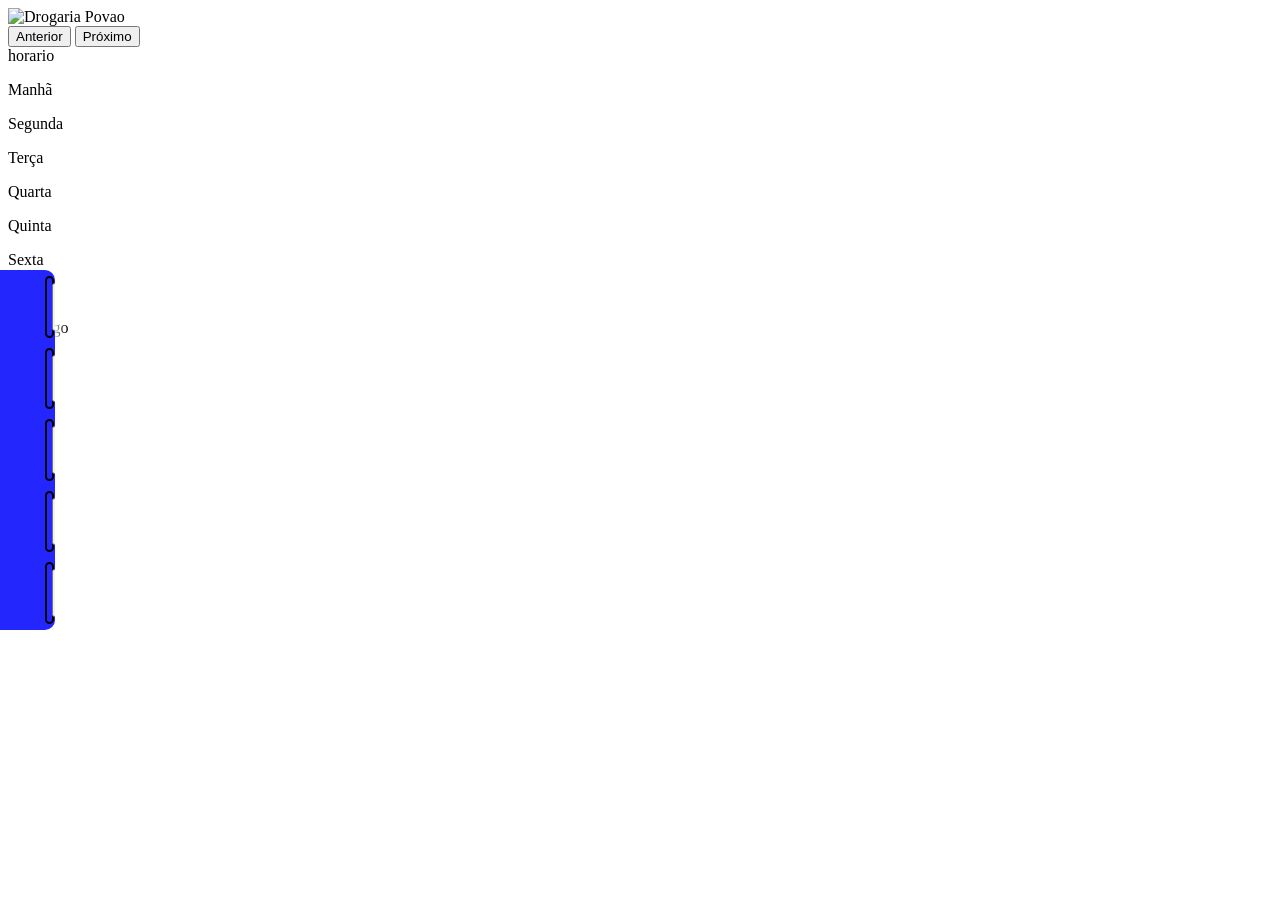
==== index.html @ f73e0058 "colocando logo da povão" ====
<!DOCTYPE html>
<html lang="pt-BR">
  <head>
    <meta charset="UTF-8" />
    <meta name="viewport" content="width=device-width, initial-scale=1.0" />
    <title>escala Povão loja 11</title>
    <script src="https://cdn.jsdelivr.net/npm/@tailwindcss/browser@4"></script>
    <script src="https://unpkg.com/@supabase/supabase-js@2"></script>
    <link
      rel="stylesheet"
      href="https://cdnjs.cloudflare.com/ajax/libs/font-awesome/6.5.1/css/all.min.css"
      integrity="sha512-DTOQO9RWCH3ppGqcWaEA1BIZOC6xxalwEsw9c2QQeAIftl+Vegovlnee1c9QX4TctnWMn13TZye+giMm8e2LwA=="
      crossorigin="anonymous"
      referrerpolicy="no-referrer"
    />
    <link rel="stylesheet" href="style.css" />

    <style>
      @import url("https://fonts.googleapis.com/css2?family=Inconsolata:wght@200..900&family=Lato:ital,wght@0,100;0,300;0,400;0,700;0,900;1,100;1,300;1,400;1,700;1,900&family=Manrope:wght@200..800&family=Poppins:ital,wght@0,100;0,200;0,300;0,400;0,500;0,600;0,700;0,800;0,900;1,100;1,200;1,300;1,400;1,500;1,600;1,700;1,800;1,900&display=swap");
    </style>
  </head>
  <body
    class="w-screen min-h-screen relative flex flex-col items-center font-['Poppins'] bg-blue-300"
  >
    <div class="flex justify-center bg-yellow-300 mb-2 rounded-2xl p-5 m-2 ">
      <img
        src="https://drogariaspovao.com.br/media/logomobile.svg?w=500"
        alt="Drogaria Povao"
        width="250"
        height="50"
      />
    </div>
    <div class="flex w-full justify-center items-center">
      <nav class="open" id="menuLateral">
        <ul>
          <li data-option="motoboys">
            <button>
              <i class="fa-solid fa-motorcycle"></i>
              <p>motoboys</p>
            </button>
          </li>

          <li data-option="caixas">
            <button>
              <i class="fa-solid fa-money-bill-1-wave"></i>
              <p>Caixa</p>
            </button>
          </li>
          <li data-option="separadores">
            <button>
              <i class="fa-solid fa-hand-back-fist"></i>
              <p>Separação</p>
            </button>
          </li>
          <li data-option="vendedores">
            <button>
              <i class="fa-solid fa-tags"></i>
              <p>Vendas</p>
            </button>
          </li>

          <li data-option="expedidores">
            <button>
              <i class="fa-solid fa-computer"></i>
              <p>Expedição</p>
            </button>
          </li>
          <li data-option="perfumistas">
            <button>
              <i class="fa-solid fa-spray-can-sparkles"></i>
              <p>Perfumaria</p>
            </button>
          </li>
          <li data-option="balconistas">
            <button>
              <i class="fa-solid fa-tablets"></i>
              <p>Balcão</p>
            </button>
          </li>
        </ul>

        <!-- asdasd
       
      
let trabalhadores = "";
let motoboys = [];
let caixas = [];
let separadores = [];
let vendedores = [];
let expedidores = [];
let perfumistas = [];
let balconistas = [];-->
      </nav>

      <section class="h-full w-full p-5 flex flex-col items-center">
        <!-- escala povao -->

        <div class="flex flex-col gap-2">
          <div class="flex justify-between mb-2 w-full px-1">
            <button
              class="rounded p-1 bg-blue-900 text-yellow-500 hover:bg-blue-600 hover:text-white shadow-md shadow-yellow-100"
              onclick="teste()"
            >
              Anterior
            </button>
            <button
              class="rounded p-1 text-yellow-500 bg-blue-900 hover:bg-blue-600 hover:text-white shadow-md shadow-yellow-100"
              onclick="mudarEscala(motoboys)"
            >
              Próximo
            </button>
          </div>
          <!-- linha da Manhã -->
          <div class="flex gap-2">
            <div class="flex flex-col">
              <div
                class="flex justify-center items-center bg-blue-900 text-yellow-500 py-2 rounded-t-xl min-w-20"
              >
                horario
              </div>
              <div
                class="flex items-center justify-center p-2 bg-white h-full rounded-b-xl"
              >
                <p class="border-b-2">Manhã</p>
              </div>
            </div>
            <div class="flex flex-col">
              <div
                class="flex justify-center items-center bg-blue-900 rounded-t-xl py-2 w-35"
              >
                <p class="text-yellow-500">Segunda</p>
              </div>
              <div
                class="flex items-start justify-center bg-white rounded-b-xl p-2 h-full"
              >
                <ul
                  class="ulManha flex flex-col justify-start gap-1"
                  id="1"
                ></ul>
              </div>
            </div>
            <div class="flex flex-col">
              <div
                class="flex justify-center items-center bg-blue-900 text-yellow-500 py-2 rounded-t-xl w-35"
              >
                Terça
              </div>
              <div
                class="flex items-center justify-center p-2 bg-white h-full rounded-b-xl"
              >
                <ul
                  class="ulManha flex flex-col justify-start gap-1 h-full"
                  id="2"
                ></ul>
              </div>
            </div>
            <div class="flex flex-col">
              <div
                class="flex justify-center items-center bg-blue-900 text-yellow-500 py-2 rounded-t-xl w-35"
              >
                Quarta
              </div>
              <div
                class="flex items-center justify-center p-2 bg-white h-full rounded-b-xl"
              >
                <ul
                  class="ulManha flex flex-col justify-start gap-1 h-full"
                  id="3"
                ></ul>
              </div>
            </div>
            <div class="flex flex-col">
              <div
                class="flex justify-center items-center bg-blue-900 text-yellow-500 py-2 rounded-t-xl w-35"
              >
                Quinta
              </div>
              <div
                class="flex items-center justify-center p-2 bg-white h-full rounded-b-xl"
              >
                <ul
                  class="ulManha flex flex-col justify-start gap-1 h-full"
                  id="4"
                ></ul>
              </div>
            </div>
            <div class="flex flex-col">
              <div
                class="flex justify-center items-center bg-blue-900 text-yellow-500 py-2 rounded-t-xl w-35"
              >
                Sexta
              </div>
              <div
                class="flex items-center justify-center p-2 bg-white h-full rounded-b-xl"
              >
                <ul
                  class="ulManha flex flex-col justify-start gap-1 h-full"
                  id="5"
                ></ul>
              </div>
            </div>
            <div class="flex flex-col">
              <div
                class="flex justify-center items-center bg-blue-900 text-yellow-500 py-2 rounded-t-xl w-35"
              >
                Sábado
              </div>
              <div
                class="flex items-center justify-center p-2 bg-white h-full rounded-b-xl"
              >
                <ul
                  class="ulManha flex flex-col justify-start gap-1 h-full"
                  id="6"
                ></ul>
              </div>
            </div>

            <div class="flex flex-col">
              <div
                class="flex justify-center items-center bg-blue-900 text-yellow-500 py-2 rounded-t-xl w-35"
              >
                Domingo
              </div>
              <div
                class="flex items-center justify-center p-2 bg-white h-full rounded-b-xl"
              >
                <ul
                  class="flex flex-col justify-start gap-1 h-full"
                  id="ulManhaDom"
                ></ul>
              </div>
            </div>
          </div>
          <!-- linha da tarde -->
          <div class="flex gap-2">
            <!-- linha da tarde -->
            <div class="flex flex-col">
              <!-- column 1 -->
              <div
                class="flex flex-col items-center justify-between p-2 bg-white h-full rounded-xl min-w-20"
              >
                <p class="border-b-2">9h40</p>
                <p class="border-b-2">10h00</p>
                <p class="border-b-2">11h00</p>
              </div>
            </div>
            <!-- column2 -->
            <div>
              <div
                class="flex justify-center bg-white rounded-xl p-2 w-35 h-full"
              >
                <ul
                  class="ulTarde flex flex-col justify-between gap-1"
                  id="1"
                ></ul>
              </div>
            </div>
            <!-- column3 -->
            <div>
              <div
                class="flex items-start justify-center bg-white rounded-xl p-2 w-35 h-full"
              >
                <ul
                  class="ulTarde flex flex-col justify-between gap-1"
                  id="2"
                ></ul>
              </div>
            </div>
            <!-- column4 -->
            <div>
              <div
                class="flex items-start justify-center bg-white rounded-xl p-2 w-35 h-full"
              >
                <ul
                  class="ulTarde flex flex-col justify-between gap-1 h-full"
                  id="3"
                ></ul>
              </div>
            </div>
            <!-- column5 -->

            <div>
              <div
                class="flex items-start justify-center bg-white rounded-xl p-2 w-35 h-full"
              >
                <ul
                  class="ulTarde flex flex-col justify-between gap-1"
                  id="4"
                ></ul>
              </div>
            </div>
            <!-- column6 -->
            <div>
              <div
                class="flex items-start justify-center bg-white rounded-xl p-2 w-35 h-full"
              >
                <ul
                  class="ulTarde flex flex-col justify-between gap-1 h-full"
                  id="5"
                ></ul>
              </div>
            </div>
            <!-- column7 -->
            <div>
              <div
                class="flex items-start justify-center bg-white rounded-xl p-2 w-35 h-full"
              >
                <ul
                  class="ulTarde flex flex-col justify-between gap-1 h-full"
                  id="6"
                ></ul>
              </div>
            </div>

            <!-- column8 -->

            <div>
              <div
                class="flex items-start justify-center bg-white rounded-xl p-2 w-35 h-full"
              >
                <ul
                  class="flex flex-col justify-between gap-1 h-full"
                  id="ulInterDom"
                ></ul>
              </div>
            </div>
          </div>
          <!-- linha da noite -->
          <div class="flex gap-2">
            <div class="flex flex-col">
              <div
                class="flex items-center justify-center p-2 bg-white h-full rounded-xl min-w-20"
              >
                <p class="border-b-2">Noite</p>
              </div>
            </div>
            <div>
              <div
                class="flex items-start justify-center bg-white rounded-xl p-2 w-35 h-full"
              >
                <ul
                  class="ulNoite flex flex-col justify-start gap-1"
                  id="1"
                ></ul>
              </div>
            </div>

            <div>
              <div
                class="flex items-start justify-center bg-white rounded-xl p-2 w-35 h-full"
              >
                <ul
                  class="ulNoite flex flex-col justify-start gap-1"
                  id="2"
                ></ul>
              </div>
            </div>

            <div>
              <div
                class="flex items-start justify-center bg-white rounded-xl p-2 w-35 h-full"
              >
                <ul
                  class="ulNoite flex flex-col justify-start gap-1 h-full"
                  id="3"
                ></ul>
              </div>
            </div>

            <div>
              <div
                class="flex items-start justify-center bg-white rounded-xl p-2 w-35 h-full"
              >
                <ul
                  class="ulNoite flex flex-col justify-start gap-1"
                  id="4"
                ></ul>
              </div>
            </div>

            <div>
              <div
                class="flex items-start justify-center bg-white rounded-xl p-2 w-35 h-full"
              >
                <ul
                  class="ulNoite flex flex-col justify-start gap-1 h-full"
                  id="5"
                ></ul>
              </div>
            </div>

            <div>
              <div
                class="flex items-start justify-center bg-white rounded-xl p-2 w-35 h-full"
              >
                <ul
                  class="ulNoite flex flex-col justify-start gap-1 h-full"
                  id="6"
                ></ul>
              </div>
            </div>
            <div>
              <div
                class="flex items-start justify-center bg-white rounded-xl p-2 w-35 h-full"
              >
                <ul
                  class="flex flex-col justify-start gap-1 h-full"
                  id="ulNoiteDom"
                ></ul>
              </div>
            </div>
          </div>
          <!-- linha das folgas -->
          <div class="flex gap-2">
            <div class="flex flex-col">
              <div
                class="flex items-center justify-center p-2 bg-white h-full rounded-xl min-w-20"
              >
                <p class="border-b-2">Folgas</p>
              </div>
            </div>
            <div>
              <div
                class="flex items-start justify-center bg-white rounded-xl p-2 w-35 h-full"
              >
                <ul
                  class="ulFolgas flex flex-col justify-start gap-1"
                  id="1"
                ></ul>
              </div>
            </div>

            <div>
              <div
                class="flex items-start justify-center bg-white rounded-xl p-2 w-35 h-full"
              >
                <ul
                  class="ulFolgas flex flex-col justify-start gap-1"
                  id="2"
                ></ul>
              </div>
            </div>

            <div>
              <div
                class="flex items-start justify-center bg-white rounded-xl p-2 w-35 h-full"
              >
                <ul
                  class="ulFolgas flex flex-col justify-start gap-1 h-full"
                  id="3"
                ></ul>
              </div>
            </div>

            <div>
              <div
                class="flex items-start justify-center bg-white rounded-xl p-2 w-35 h-full"
              >
                <ul
                  class="ulFolgas flex flex-col justify-start gap-1"
                  id="4"
                ></ul>
              </div>
            </div>

            <div>
              <div
                class="flex items-start justify-center bg-white rounded-xl p-2 w-35 h-full"
              >
                <ul
                  class="ulFolgas flex flex-col justify-start gap-1 h-full"
                  id="5"
                ></ul>
              </div>
            </div>

            <div>
              <div
                class="flex items-start justify-center bg-white rounded-xl p-2 w-35 h-full"
              >
                <ul
                  class="ulFolgas flex flex-col justify-start gap-1 h-full"
                  id="6"
                ></ul>
              </div>
            </div>
            <div>
              <div
                class="flex items-start justify-center bg-white rounded-xl p-2 w-35 h-full"
              >
                <ul class="flex flex-col justify-start gap-1 h-full" id=""></ul>
              </div>
            </div>
          </div>
        </div>
      </section>
    </div>
    <script src="app.js"></script>
  </body>
</html>
---- style.css ----
nav {
  background-color:rgb(35, 39, 253);
  border-radius: 0px 10px 10px 0px;
  width: 150px;
  padding: 5px;
  text-align: center;
  display: flex;
  position: fixed;
  top: 50%;
  left: 0px;
  transform: translate(0,-50%);
  flex-direction: column;
  justify-content: center;
  transition:all ease 0.5s;
  white-space:nowrap;
  overflow:hidden;
  max-height: 350px;
  box-shadow: 4px 4px 10px rgb(255, 255, 252) ;
  ul {
    display: flex;
    gap: 10px;
    flex-direction: column;
    li {
      border: 2px solid black ;
      border-radius:5px;
      width: 100%;
      display: flex;
      &:hover{
  background-color:rgb(126, 129, 255);
          cursor:pointer;
        }
      button {
        width: 100%;
        display: flex;
        gap: 10px;
        align-items: center;
        margin: 5px;
        &:hover{
          cursor:pointer;
        }
      }
    }
  }
}
.open{
  width:45px;
  button{
    overflow: hidden;
  }
}
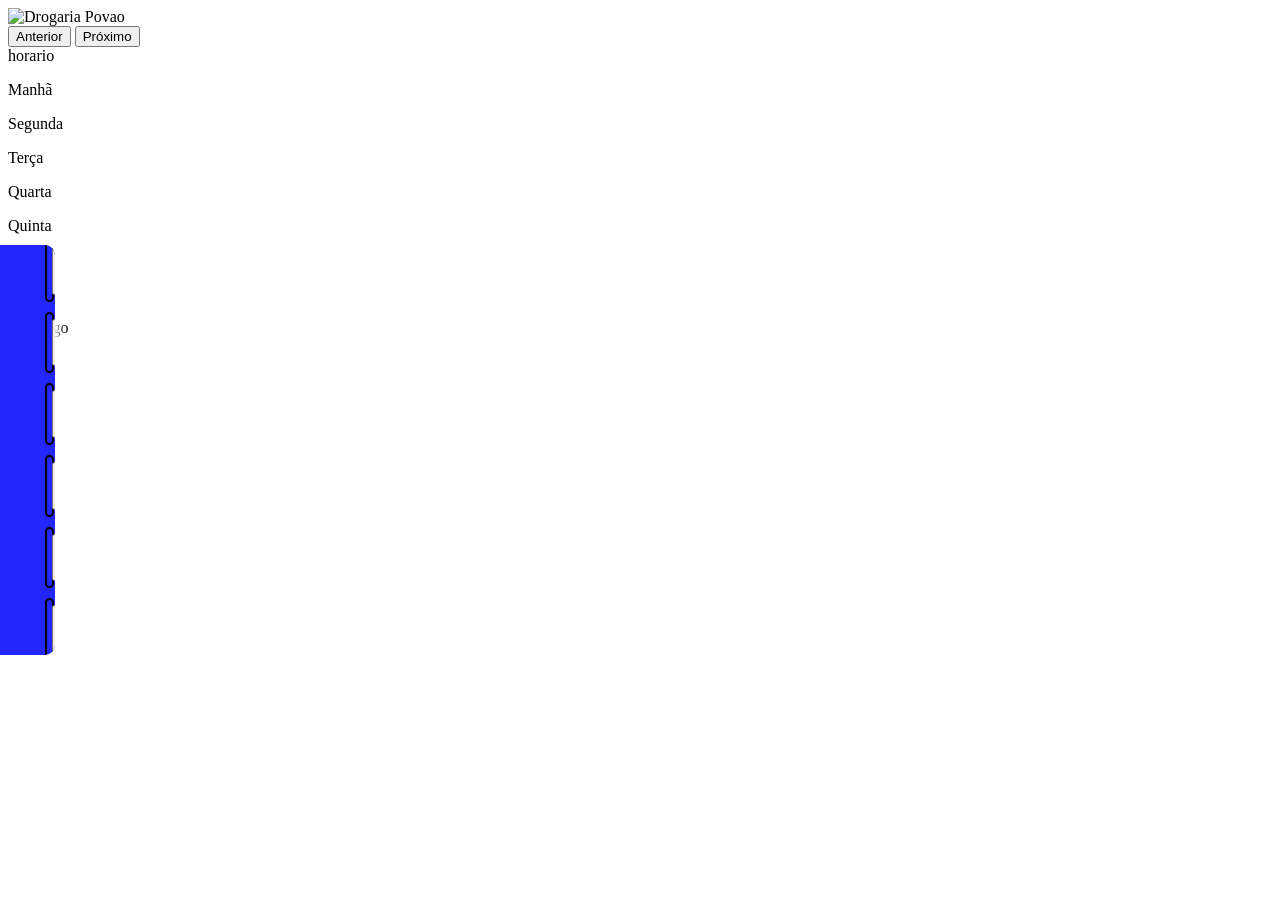
==== commit 1dc0397e: "adicionando modal" ====
--- a/index.html
+++ b/index.html
@@ -1,4 +1,4 @@
-<!DOCTYPE html>
+<!doctype html>
 <html lang="pt-BR">
   <head>
     <meta charset="UTF-8" />
@@ -22,7 +22,23 @@
   <body
     class="w-screen min-h-screen relative flex flex-col items-center font-['Poppins'] bg-blue-300"
   >
-    <div class="flex justify-center bg-yellow-300 mb-2 rounded-2xl p-5 m-2 ">
+    <dialog
+    
+    id= "modal"
+      class="bg-blue-900 fixed rounded-2xl max-w-100 left-1/2 top-1/2 -translate-x-1/2 -translate-y-1/2 backdrop:bg-black/70"
+    >
+      <div class="  flex  flex-col  justify-center items-center gap-3 rounded-2xl">
+        <h2 class="text-blue-900 font-bold bg-yellow-300 w-full rounded-t-2xl p-2 text-center">Senha para Editar</h2>
+        <input id="inputModal" type="text" class="bg-white rounded-xl w-50 p-2 text-center mx-3" placeholder="Digite a senha"/>
+        <p class="text-red-500 text-md hidden" id="pModal" >senha incorreta!</p>
+        <div class="flex justify-between w-full px-2 pb-2">
+          <button id="btnVoltar" class="bg-yellow-300 p-1 rounded-xl hover:bg-yellow-100 cursor-pointer">Voltar</button>
+          <button id='btnOk' class="bg-yellow-300 px-3 rounded-xl hover:bg-yellow-100 cursor-pointer">OK</button>
+        </div>
+      </div>
+    </dialog>
+
+    <div class="flex justify-center bg-yellow-300 mb-2 rounded-2xl p-5 m-2">
       <img
         src="https://drogariaspovao.com.br/media/logomobile.svg?w=500"
         alt="Drogaria Povao"
@@ -75,6 +91,12 @@
             <button>
               <i class="fa-solid fa-tablets"></i>
               <p>Balcão</p>
+            </button>
+          </li>
+          <li id="btnEdit">
+            <button>
+              <i class="fa-solid fa-square-pen text-xl"></i>
+              <p>editar</p>
             </button>
           </li>
         </ul>
@@ -98,20 +120,20 @@
         <div class="flex flex-col gap-2">
           <div class="flex justify-between mb-2 w-full px-1">
             <button
-              class="rounded p-1 bg-blue-900 text-yellow-500 hover:bg-blue-600 hover:text-white shadow-md shadow-yellow-100"
+              class="rounded p-1 bg-blue-900 text-yellow-500 hover:bg-blue-600 hover:text-white hover:cursor-pointer shadow-md shadow-yellow-100"
               onclick="teste()"
             >
               Anterior
             </button>
             <button
-              class="rounded p-1 text-yellow-500 bg-blue-900 hover:bg-blue-600 hover:text-white shadow-md shadow-yellow-100"
+              class="rounded p-1 text-yellow-500 bg-blue-900 hover:bg-blue-600 hover:text-white hover:cursor-pointer shadow-md shadow-yellow-100"
               onclick="mudarEscala(motoboys)"
             >
               Próximo
             </button>
           </div>
           <!-- linha da Manhã -->
-          <div class="flex gap-2">
+          <div class="flex gap-2" id="divsManha">
             <div class="flex flex-col">
               <div
                 class="flex justify-center items-center bg-blue-900 text-yellow-500 py-2 rounded-t-xl min-w-20"
--- a/style.css
+++ b/style.css
@@ -14,7 +14,7 @@
   transition:all ease 0.5s;
   white-space:nowrap;
   overflow:hidden;
-  max-height: 350px;
+  max-height: 400px;
   box-shadow: 4px 4px 10px rgb(255, 255, 252) ;
   ul {
     display: flex;
@@ -48,3 +48,8 @@
     overflow: hidden;
   }
 }
+.modeEdit{
+&:hover{
+  background-color: gray;
+}
+}
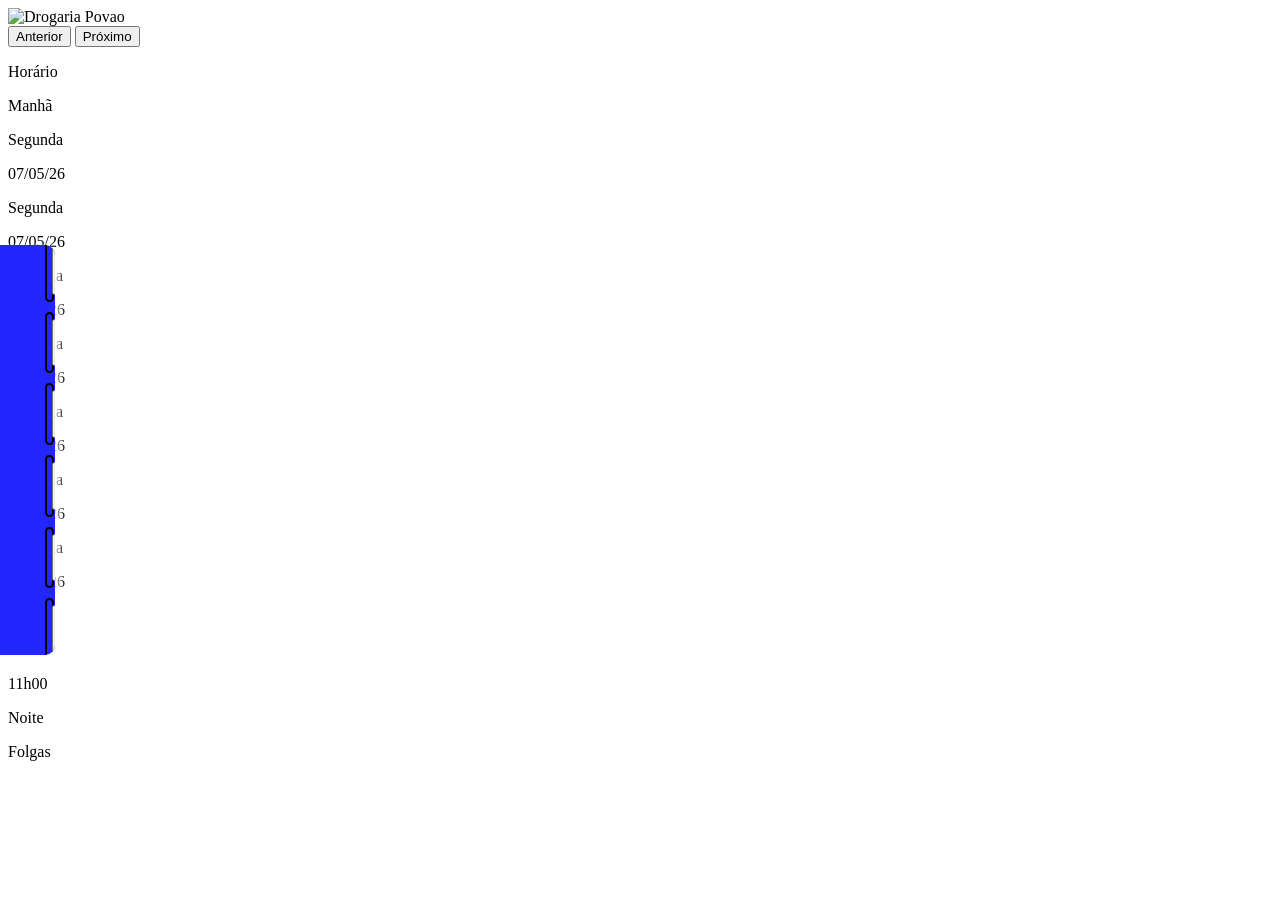
==== commit a60ad96d: "consegui comecar o teste" ====
--- a/index.html
+++ b/index.html
@@ -23,17 +23,35 @@
     class="w-screen min-h-screen relative flex flex-col items-center font-['Poppins'] bg-blue-300"
   >
     <dialog
-    
-    id= "modal"
+      id="modal"
       class="bg-blue-900 fixed rounded-2xl max-w-100 left-1/2 top-1/2 -translate-x-1/2 -translate-y-1/2 backdrop:bg-black/70"
     >
-      <div class="  flex  flex-col  justify-center items-center gap-3 rounded-2xl">
-        <h2 class="text-blue-900 font-bold bg-yellow-300 w-full rounded-t-2xl p-2 text-center">Senha para Editar</h2>
-        <input id="inputModal" type="text" class="bg-white rounded-xl w-50 p-2 text-center mx-3" placeholder="Digite a senha"/>
-        <p class="text-red-500 text-md hidden" id="pModal" >senha incorreta!</p>
+      <div class="flex flex-col justify-center items-center gap-3 rounded-2xl">
+        <h2
+          class="text-blue-900 font-bold bg-yellow-300 w-full rounded-t-2xl p-2 text-center"
+        >
+          Senha para Editar
+        </h2>
+        <input
+          id="inputModal"
+          type="text"
+          class="bg-white rounded-xl w-50 p-2 text-center mx-3"
+          placeholder="Digite a senha"
+        />
+        <p class="text-red-500 text-md hidden" id="pModal">senha incorreta!</p>
         <div class="flex justify-between w-full px-2 pb-2">
-          <button id="btnVoltar" class="bg-yellow-300 p-1 rounded-xl hover:bg-yellow-100 cursor-pointer">Voltar</button>
-          <button id='btnOk' class="bg-yellow-300 px-3 rounded-xl hover:bg-yellow-100 cursor-pointer">OK</button>
+          <button
+            id="btnVoltar"
+            class="bg-yellow-300 p-1 rounded-xl hover:bg-yellow-100 cursor-pointer"
+          >
+            Voltar
+          </button>
+          <button
+            id="btnOk"
+            class="bg-yellow-300 px-3 rounded-xl hover:bg-yellow-100 cursor-pointer"
+          >
+            OK
+          </button>
         </div>
       </div>
     </dialog>
@@ -138,7 +156,7 @@
               <div
                 class="flex justify-center items-center bg-blue-900 text-yellow-500 py-2 rounded-t-xl min-w-20"
               >
-                horario
+                <p>Horário</p>
               </div>
               <div
                 class="flex items-center justify-center p-2 bg-white h-full rounded-b-xl"
@@ -148,9 +166,10 @@
             </div>
             <div class="flex flex-col">
               <div
-                class="flex justify-center items-center bg-blue-900 rounded-t-xl py-2 w-35"
-              >
-                <p class="text-yellow-500">Segunda</p>
+                class="flex flex-col justify-center items-center bg-blue-900 rounded-t-xl  w-35"
+              >
+                <p class="text-yellow-500 p-1">Segunda</p>
+                <p class="datas border-t-2 w-full flex justify-center text-yellow-500 p-1">07/05/26</p>
               </div>
               <div
                 class="flex items-start justify-center bg-white rounded-b-xl p-2 h-full"
@@ -162,10 +181,11 @@
               </div>
             </div>
             <div class="flex flex-col">
-              <div
-                class="flex justify-center items-center bg-blue-900 text-yellow-500 py-2 rounded-t-xl w-35"
-              >
-                Terça
+             <div
+                class="flex flex-col justify-center items-center bg-blue-900 rounded-t-xl  w-35"
+              >
+                <p class="text-yellow-500 p-1">Segunda</p>
+                <p class="datas border-t-2 w-full flex justify-center text-yellow-500 p-1">07/05/26</p>
               </div>
               <div
                 class="flex items-center justify-center p-2 bg-white h-full rounded-b-xl"
@@ -177,10 +197,11 @@
               </div>
             </div>
             <div class="flex flex-col">
-              <div
-                class="flex justify-center items-center bg-blue-900 text-yellow-500 py-2 rounded-t-xl w-35"
-              >
-                Quarta
+            <div
+                class="flex flex-col justify-center items-center bg-blue-900 rounded-t-xl  w-35"
+              >
+                <p class="text-yellow-500 p-1">Segunda</p>
+                <p class="datas border-t-2 w-full flex justify-center text-yellow-500 p-1">07/05/26</p>
               </div>
               <div
                 class="flex items-center justify-center p-2 bg-white h-full rounded-b-xl"
@@ -192,10 +213,11 @@
               </div>
             </div>
             <div class="flex flex-col">
-              <div
-                class="flex justify-center items-center bg-blue-900 text-yellow-500 py-2 rounded-t-xl w-35"
-              >
-                Quinta
+             <div
+                class="flex flex-col justify-center items-center bg-blue-900 rounded-t-xl  w-35"
+              >
+                <p class="text-yellow-500 p-1">Segunda</p>
+                <p class="datas border-t-2 w-full flex justify-center text-yellow-500 p-1">07/05/26</p>
               </div>
               <div
                 class="flex items-center justify-center p-2 bg-white h-full rounded-b-xl"
@@ -207,10 +229,11 @@
               </div>
             </div>
             <div class="flex flex-col">
-              <div
-                class="flex justify-center items-center bg-blue-900 text-yellow-500 py-2 rounded-t-xl w-35"
-              >
-                Sexta
+             <div
+                class="flex flex-col justify-center items-center bg-blue-900 rounded-t-xl  w-35"
+              >
+                <p class="text-yellow-500 p-1">Segunda</p>
+                <p class="datas border-t-2 w-full flex justify-center text-yellow-500 p-1">07/05/26</p>
               </div>
               <div
                 class="flex items-center justify-center p-2 bg-white h-full rounded-b-xl"
@@ -222,10 +245,11 @@
               </div>
             </div>
             <div class="flex flex-col">
-              <div
-                class="flex justify-center items-center bg-blue-900 text-yellow-500 py-2 rounded-t-xl w-35"
-              >
-                Sábado
+             <div
+                class="flex flex-col justify-center items-center bg-blue-900 rounded-t-xl  w-35"
+              >
+                <p class="text-yellow-500 p-1">Segunda</p>
+                <p class="datas border-t-2 w-full flex justify-center text-yellow-500 p-1">07/05/26</p>
               </div>
               <div
                 class="flex items-center justify-center p-2 bg-white h-full rounded-b-xl"
@@ -238,10 +262,11 @@
             </div>
 
             <div class="flex flex-col">
-              <div
-                class="flex justify-center items-center bg-blue-900 text-yellow-500 py-2 rounded-t-xl w-35"
-              >
-                Domingo
+           <div
+                class="flex flex-col justify-center items-center bg-blue-900 rounded-t-xl  w-35"
+              >
+                <p class="text-yellow-500 p-1">Segunda</p>
+                <p class="datas border-t-2 w-full flex justify-center text-yellow-500 p-1">07/05/26</p>
               </div>
               <div
                 class="flex items-center justify-center p-2 bg-white h-full rounded-b-xl"
--- a/style.css
+++ b/style.css
@@ -50,6 +50,7 @@
 }
 .modeEdit{
 &:hover{
-  background-color: gray;
+  transform: scale(1.2);
+  cursor:pointer
 }
 }
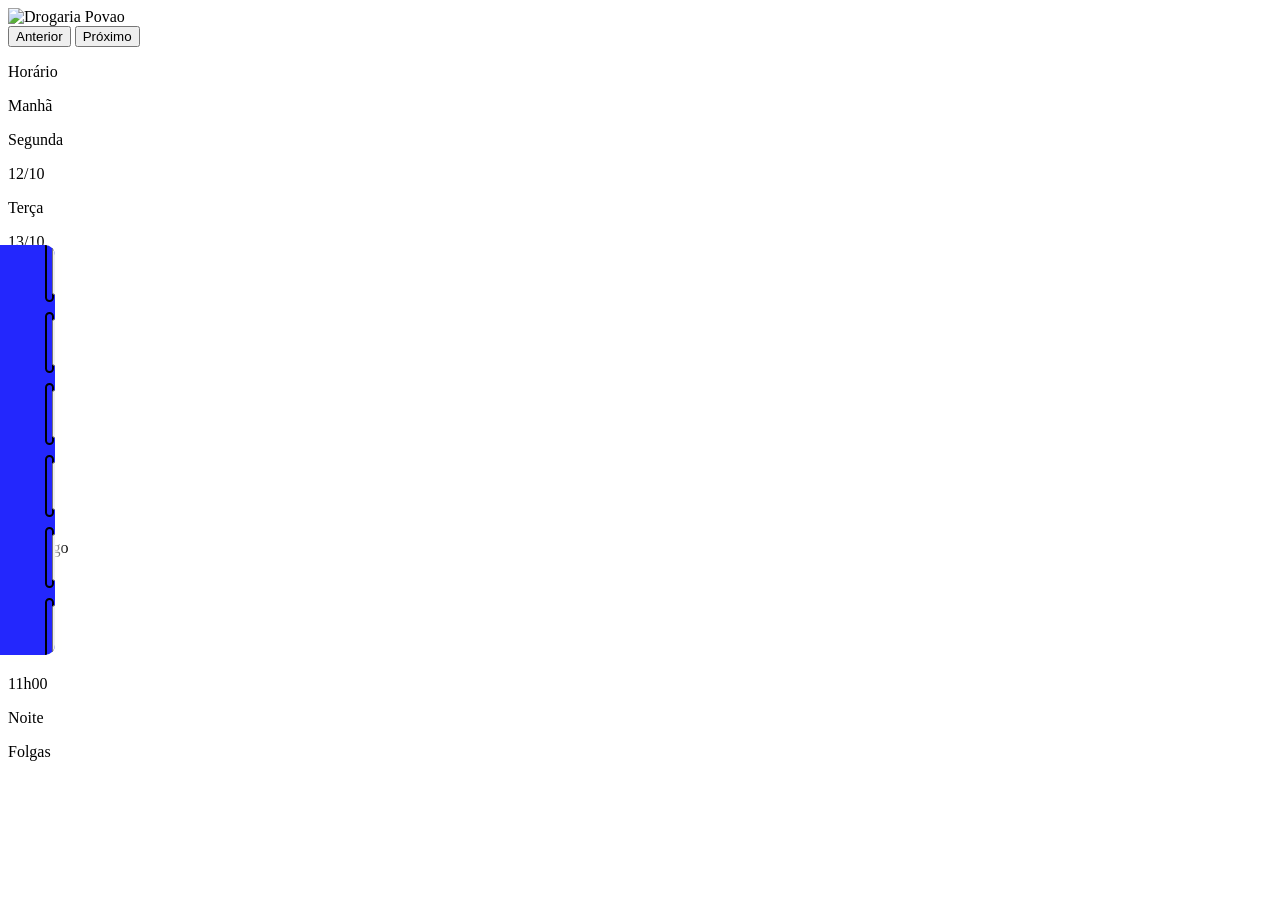
==== commit 33d5a133: "colocando dias da semana e feriados" ====
--- a/index.html
+++ b/index.html
@@ -119,17 +119,7 @@
           </li>
         </ul>
 
-        <!-- asdasd
-       
-      
-let trabalhadores = "";
-let motoboys = [];
-let caixas = [];
-let separadores = [];
-let vendedores = [];
-let expedidores = [];
-let perfumistas = [];
-let balconistas = [];-->
+
       </nav>
 
       <section class="h-full w-full p-5 flex flex-col items-center">
@@ -169,7 +159,7 @@
                 class="flex flex-col justify-center items-center bg-blue-900 rounded-t-xl  w-35"
               >
                 <p class="text-yellow-500 p-1">Segunda</p>
-                <p class="datas border-t-2 w-full flex justify-center text-yellow-500 p-1">07/05/26</p>
+                <p class="datas border-t-2 w-full flex justify-center text-yellow-500 p-1">12/10</p>
               </div>
               <div
                 class="flex items-start justify-center bg-white rounded-b-xl p-2 h-full"
@@ -184,8 +174,8 @@
              <div
                 class="flex flex-col justify-center items-center bg-blue-900 rounded-t-xl  w-35"
               >
-                <p class="text-yellow-500 p-1">Segunda</p>
-                <p class="datas border-t-2 w-full flex justify-center text-yellow-500 p-1">07/05/26</p>
+                <p class="text-yellow-500 p-1">Terça</p>
+                <p class="datas border-t-2 w-full flex justify-center text-yellow-500 p-1">13/10</p>
               </div>
               <div
                 class="flex items-center justify-center p-2 bg-white h-full rounded-b-xl"
@@ -200,8 +190,8 @@
             <div
                 class="flex flex-col justify-center items-center bg-blue-900 rounded-t-xl  w-35"
               >
-                <p class="text-yellow-500 p-1">Segunda</p>
-                <p class="datas border-t-2 w-full flex justify-center text-yellow-500 p-1">07/05/26</p>
+                <p class="text-yellow-500 p-1">Quarta</p>
+                <p class="datas border-t-2 w-full flex justify-center text-yellow-500 p-1">14/10</p>
               </div>
               <div
                 class="flex items-center justify-center p-2 bg-white h-full rounded-b-xl"
@@ -216,8 +206,8 @@
              <div
                 class="flex flex-col justify-center items-center bg-blue-900 rounded-t-xl  w-35"
               >
-                <p class="text-yellow-500 p-1">Segunda</p>
-                <p class="datas border-t-2 w-full flex justify-center text-yellow-500 p-1">07/05/26</p>
+                <p class="text-yellow-500 p-1">Quinta</p>
+                <p class="datas border-t-2 w-full flex justify-center text-yellow-500 p-1">15/10</p>
               </div>
               <div
                 class="flex items-center justify-center p-2 bg-white h-full rounded-b-xl"
@@ -232,8 +222,8 @@
              <div
                 class="flex flex-col justify-center items-center bg-blue-900 rounded-t-xl  w-35"
               >
-                <p class="text-yellow-500 p-1">Segunda</p>
-                <p class="datas border-t-2 w-full flex justify-center text-yellow-500 p-1">07/05/26</p>
+                <p class="text-yellow-500 p-1">Sexta</p>
+                <p class="datas border-t-2 w-full flex justify-center text-yellow-500 p-1">16/10</p>
               </div>
               <div
                 class="flex items-center justify-center p-2 bg-white h-full rounded-b-xl"
@@ -248,8 +238,8 @@
              <div
                 class="flex flex-col justify-center items-center bg-blue-900 rounded-t-xl  w-35"
               >
-                <p class="text-yellow-500 p-1">Segunda</p>
-                <p class="datas border-t-2 w-full flex justify-center text-yellow-500 p-1">07/05/26</p>
+                <p class="text-yellow-500 p-1">Sábado</p>
+                <p class="datas border-t-2 w-full flex justify-center text-yellow-500 p-1">17/10</p>
               </div>
               <div
                 class="flex items-center justify-center p-2 bg-white h-full rounded-b-xl"
@@ -265,8 +255,8 @@
            <div
                 class="flex flex-col justify-center items-center bg-blue-900 rounded-t-xl  w-35"
               >
-                <p class="text-yellow-500 p-1">Segunda</p>
-                <p class="datas border-t-2 w-full flex justify-center text-yellow-500 p-1">07/05/26</p>
+                <p class="text-yellow-500 p-1">Domingo</p>
+                <p class="datas border-t-2 w-full flex justify-center text-yellow-500 p-1">18/10</p>
               </div>
               <div
                 class="flex items-center justify-center p-2 bg-white h-full rounded-b-xl"
